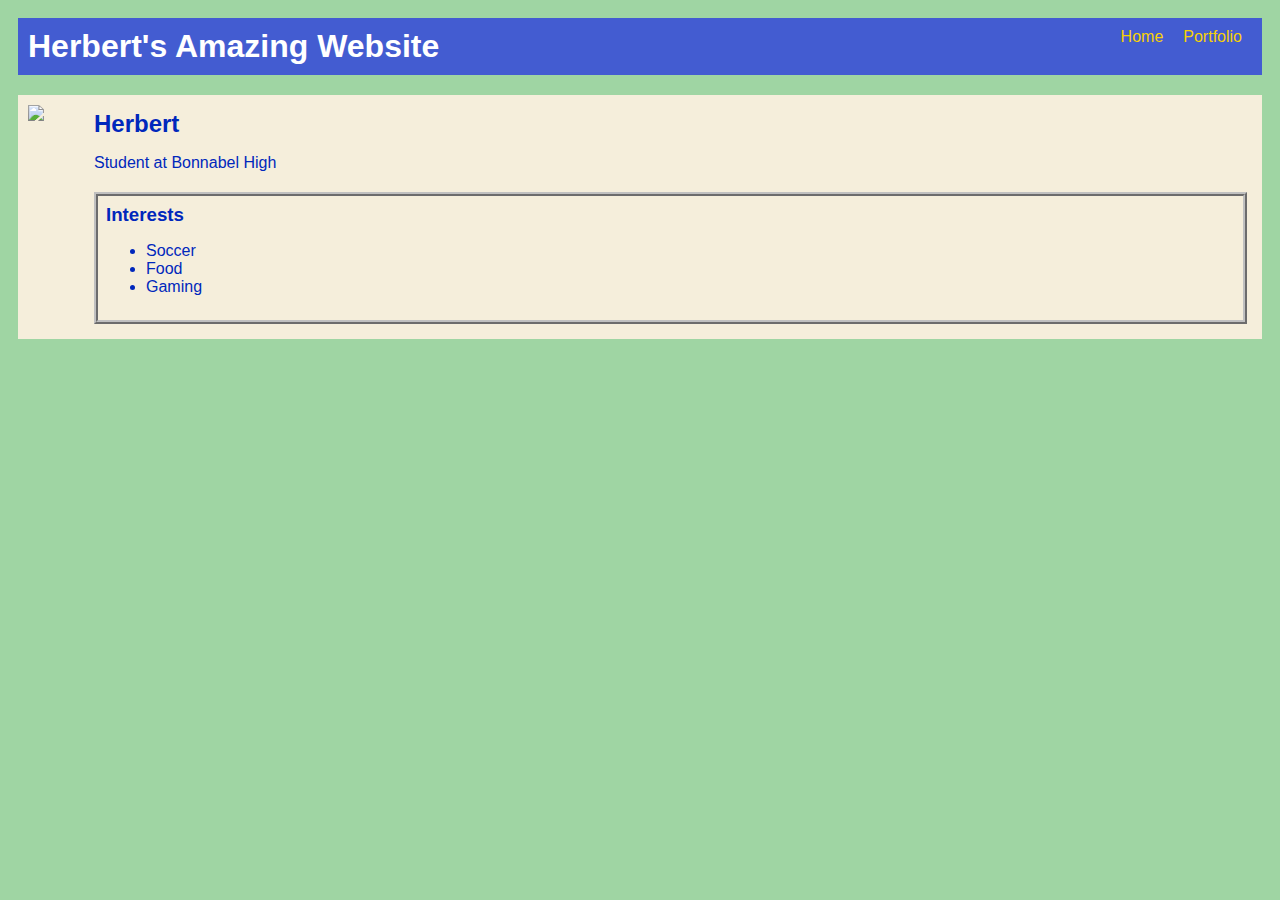
==== index.html @ 486be47b "add index.html and css files" ====
<!DOCTYPE HTML>
<html>
    <head>
        <title>Herbert's Website</title>
        <link rel="stylesheet" href="style.css" />
    </head>

    <body>
        <!-- All content goes here -->
        <div> 
            <nav>
                <h1>Herbert's Amazing Website</h1>
                 <ul id="nav-ul">
                    <li class="nav-li">
                        <a href="index.html">Home</a>
                    </li>
                    <li class="nav-li">
                        <a href="portfolio.html">Portfolio</a>
                      </li>
                 </ul>
            </nav>
    
            <main>
                <!-- Sidebar section -->
                <div class="sidebar">
                 <img class="sidebar-img" src="https://encrypted-tbn0.gstatic.com/images?q=tbn:ANd9GcRI1FDiA03Rzkxcoz81WQPWQhH0Ziy8JAozKA&s">
                </div>    
                <!-- Content Section-->
                <div class="content">
                    <h2>Herbert</h2>
                    <p>Student at Bonnabel High</p>
                    <!-- Interests section -->
                    <div id="interests">
                        <h3>Interests</h3>
                        <ul>
                            <li>Soccer</li>
                            <li>Food</li>
                            <li>Gaming</li>
                        </ul>
                    </div>
                </div>
            </main>
        </div>
    </body>
</html>
---- style.css ----
body {
    background: rgb(159, 213, 163);
    color: rgb(0, 39, 188);
    padding: 10px;
    font-family: Arial, sans-serif;
}

#all-contents {
    max-width: 800px;
    margin: auto;
}

/* navigation menu */
nav {
    background: rgb(67, 92, 209);
    margin: 0 auto;
    display: flex;
    padding: 10px;
    justify-content: space-between;
    margin-bottom: 20px;
}

h1 {
    display: flex;
    align-items: center;
    color: white;
    flex: 1;
    margin: 0;
}

#nav-ul {
    list-style-type: none;
    margin: 0;
    padding: 0;
    display: flex;
}

.nav-li {
    display: inline-block;
    padding: 0 10px;
}

a {
    text-decoration: none;
    color: #f8d104;
}

/* main container area beneath menu */
main {
    background: rgb(245, 238, 219);
    display: flex;
    margin-top: 20px;
}

.sidebar {
    margin-right: 25px;
    padding: 10px;
}

.sidebar-img {
    width: 200px;
}

.content {
    flex: 1;
    padding: 15px;
}

/* interests section styles */
#interests {
    border: 4px silver ridge;
    padding: 8px;
    margin-top: 20px;
}

h2, h3 {
    margin: 0px;
}
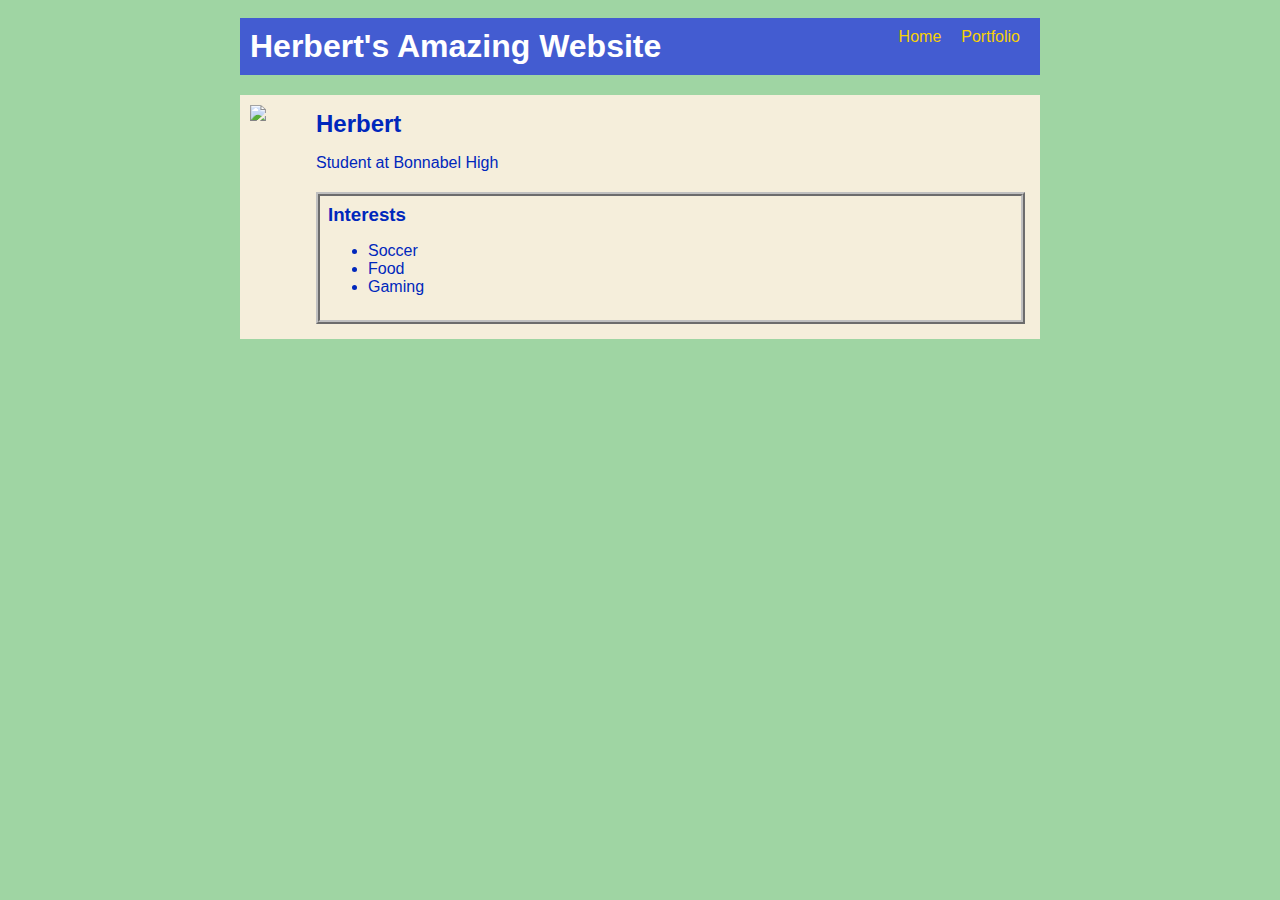
==== commit 7a9f4b81: "website done" ====
--- a/index.html
+++ b/index.html
@@ -7,7 +7,7 @@
 
     <body>
         <!-- All content goes here -->
-        <div> 
+        <div id="all-contents"> 
             <nav>
                 <h1>Herbert's Amazing Website</h1>
                  <ul id="nav-ul">
